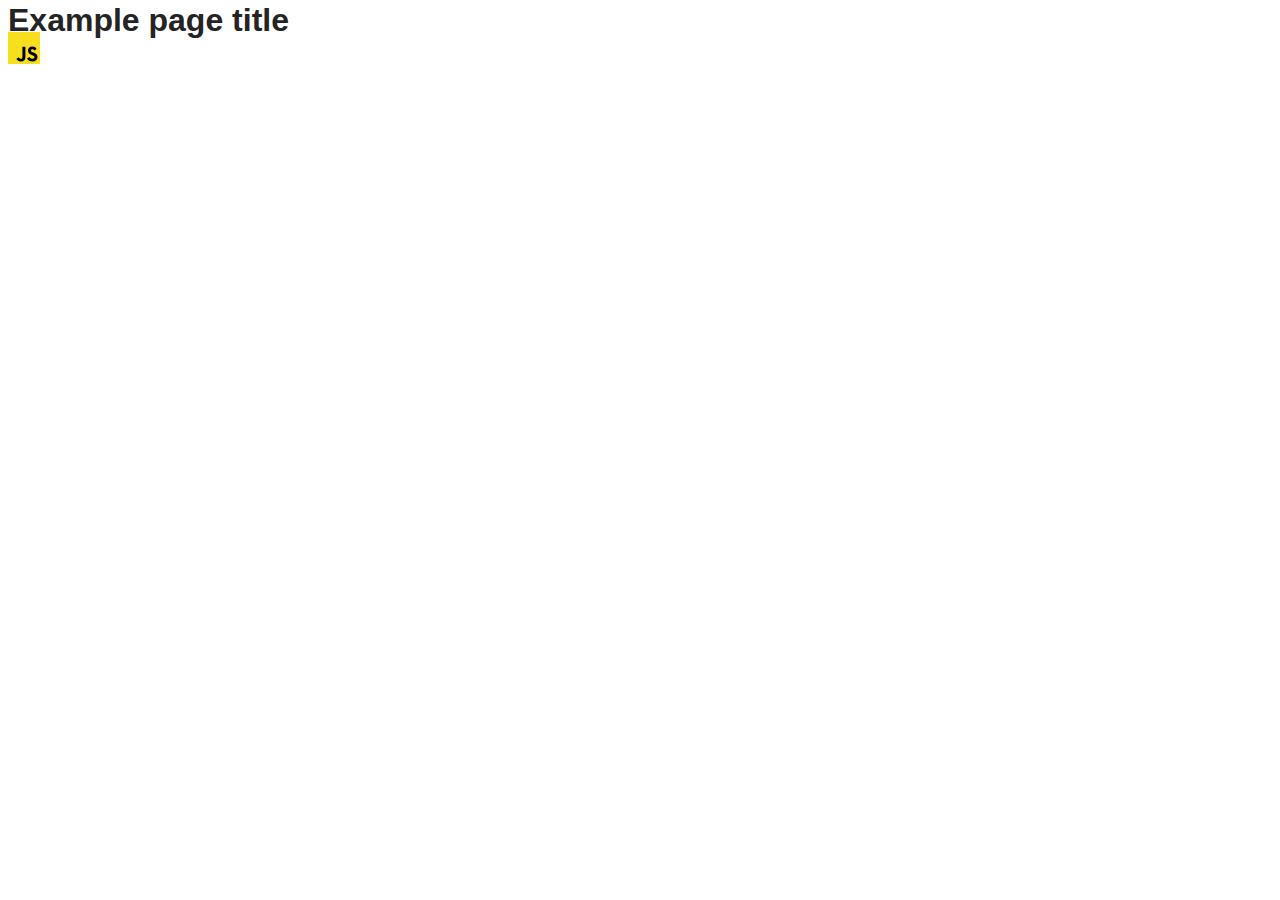
==== src/index.html @ 442b4ce1 "Initial commit" ====
<!DOCTYPE html>
<html lang="en">
  <head>
    <meta charset="UTF-8" />
    <link rel="icon" type="image/svg+xml" href="/favicon.svg" />
    <meta name="viewport" content="width=device-width, initial-scale=1.0" />
    <title>Vanilla App Template</title>
    <link rel="stylesheet" href="./css/styles.css" />
  </head>
  <body>
    <load ="partials/header.html" />

    <section>
      <h1>Example page title</h1>
      <!-- Path to images as from index.html file -->
      <img src="./img/javascript.svg" alt="" />
    </section>

    <!-- Loads the specified .html file -->
    <load ="partials/vite-promo.html" />

    <script type="module" src="./main.js"></script>
  </body>
</html>
---- src/css/styles.css ----
/**
  |============================
  | include css partials with
  | default @import url()
  |============================
*/
@import url('./reset.css');
@import url('./vite-promo.css');
@import url('./header.css');

:root {
  font-family: Inter, Avenir, Helvetica, Arial, sans-serif;
  font-size: 16px;
  line-height: 24px;
  font-weight: 400;

  color: #242424;
  background-color: rgba(255, 255, 255, 0.87);

  font-synthesis: none;
  text-rendering: optimizeLegibility;
  -webkit-font-smoothing: antialiased;
  -moz-osx-font-smoothing: grayscale;
  -webkit-text-size-adjust: 100%;
}
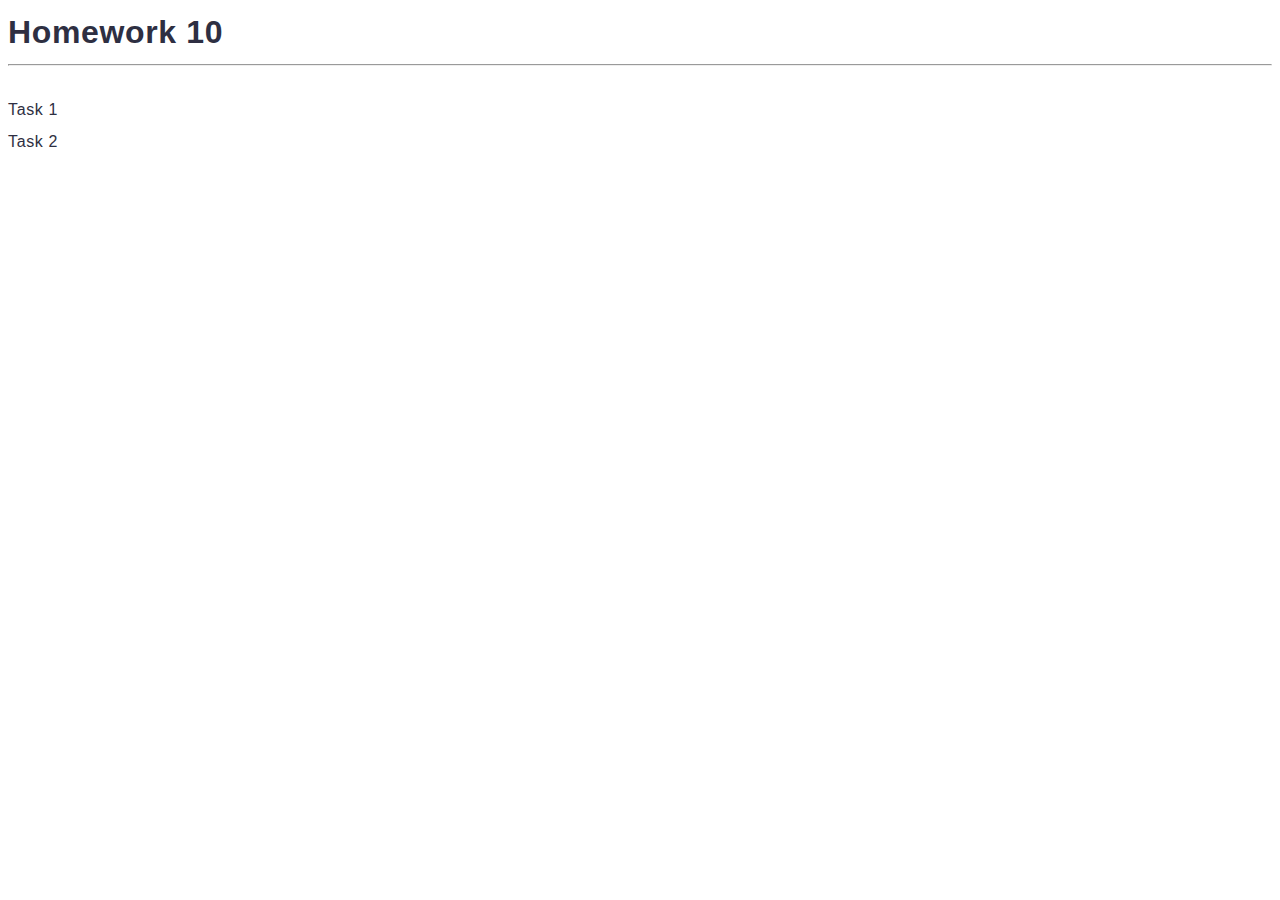
==== commit 12c1160e: "f" ====
--- a/src/index.html
+++ b/src/index.html
@@ -1,24 +1,21 @@
 <!DOCTYPE html>
 <html lang="en">
-  <head>
-    <meta charset="UTF-8" />
-    <link rel="icon" type="image/svg+xml" href="/favicon.svg" />
-    <meta name="viewport" content="width=device-width, initial-scale=1.0" />
-    <title>Vanilla App Template</title>
-    <link rel="stylesheet" href="./css/styles.css" />
-  </head>
-  <body>
-    <load ="partials/header.html" />
 
-    <section>
-      <h1>Example page title</h1>
-      <!-- Path to images as from index.html file -->
-      <img src="./img/javascript.svg" alt="" />
-    </section>
+<head>
+  <meta charset="UTF-8" />
+  <meta name="viewport" content="width=device-width, initial-scale=1.0" />
+  <title>goit-js-hw-10</title>
+  <link rel="stylesheet" href="./css/styles.css" />
+</head>
 
-    <!-- Loads the specified .html file -->
-    <load ="partials/vite-promo.html" />
+<body>
+  <h1 class="hero-title">Homework 10</h1>
+  <hr />
+  <br />
+  <ul>
+    <li><a class="task-link" href="./1-timer.html">Task 1</a></li>
+    <li><a class="task-link" href="./2-snackbar.html">Task 2</a></li>
+  </ul>
+</body>
 
-    <script type="module" src="./main.js"></script>
-  </body>
-</html>
+</html>--- a/src/css/styles.css
+++ b/src/css/styles.css
@@ -5,11 +5,9 @@
   |============================
 */
 @import url('./reset.css');
-@import url('./vite-promo.css');
-@import url('./header.css');
 
 :root {
-  font-family: Inter, Avenir, Helvetica, Arial, sans-serif;
+  font-family: 'Montserrat', sans-serif;
   font-size: 16px;
   line-height: 24px;
   font-weight: 400;
@@ -23,3 +21,17 @@
   -moz-osx-font-smoothing: grayscale;
   -webkit-text-size-adjust: 100%;
 }
+
+body {
+  font-family: 'Montserrat', sans-serif;
+  font-weight: 400;
+  font-size: 16px;
+  line-height: 1.5;
+  letter-spacing: 0.04em;
+  color: #2e2f42;
+}
+
+.task-link {
+  display: block;
+  margin-bottom: 8px;
+}
